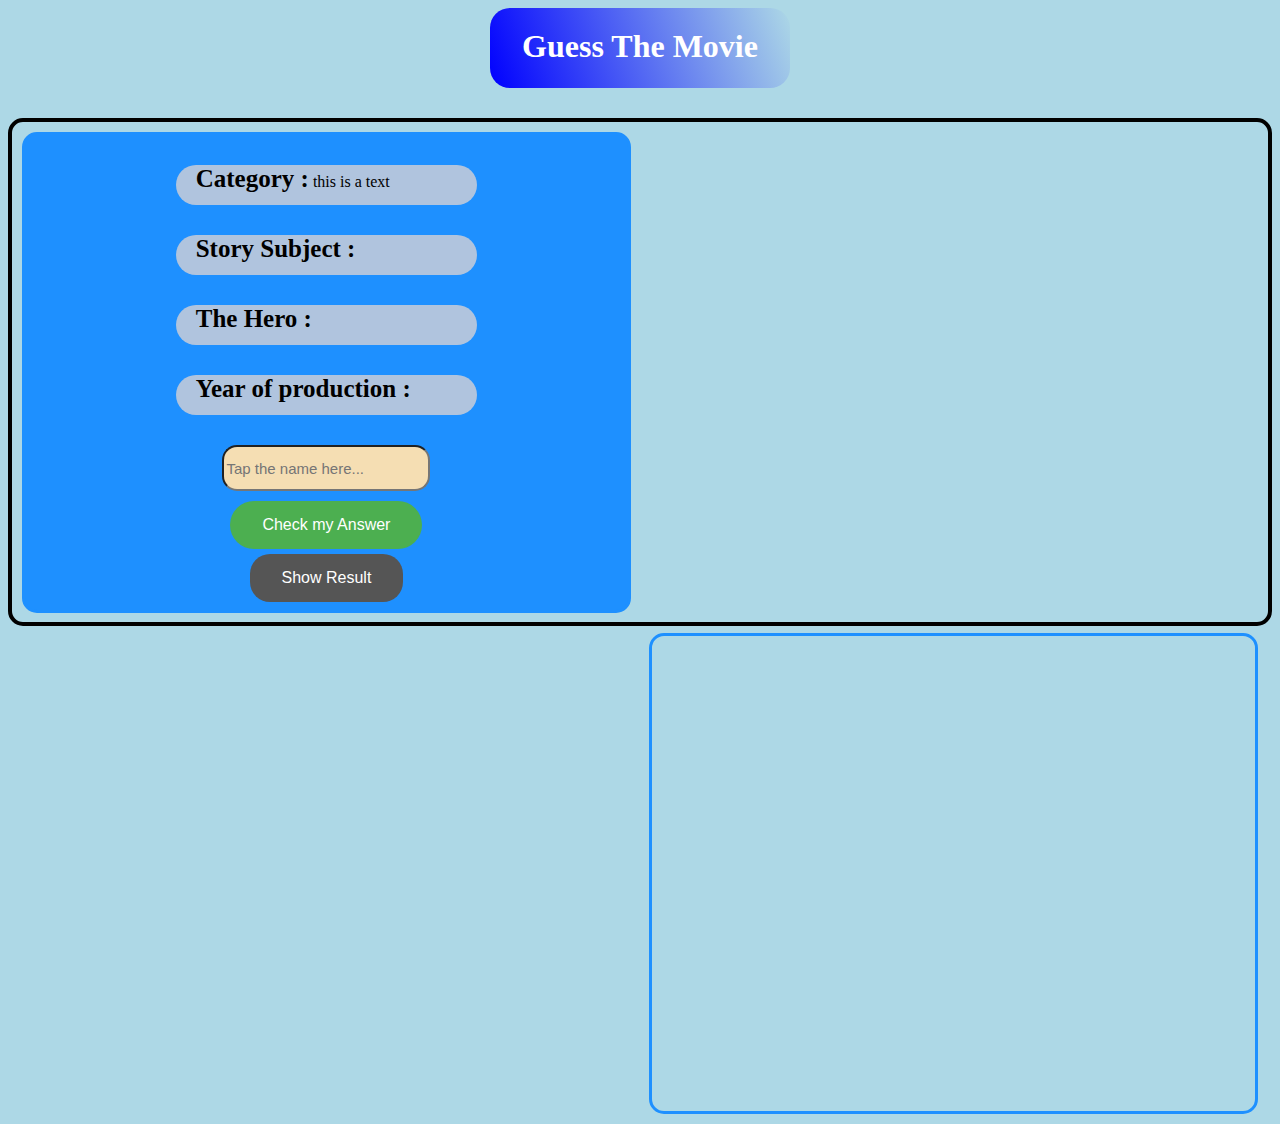
==== index.html @ 308d7c88 "Merge pull request #3 from youssefMedali/Youssef-Bedoui" ====
<!DOCTYPE html>
<html>
<head>
	<meta charset="utf-8">
	<title>Guess Movie | QUIZ </title>
    <link rel="stylesheet" type="text/css" href="style.css">	
</head>
<body>
	<h1 class="main-title">Guess The Movie</h1>
	<div class="container">
		<div class="quiz">
			<div class="instruction">
			   <label for="category">Category :</label>
			   <span>this is a text</span>
			</div>
			<div class="instruction">
			   <label for="category">Story Subject :</label>
			   <span></span>
			</div>
			<div class="instruction">
			   <label for="category">The Hero :</label>
			   <span></span>
			</div>
			<div class="instruction">
			   <label for="category">Year of production :</label>
			   <span></span>
			</div>

			<input type="text" name="movie" placeholder="Tap the name here...">
		    <button id="checkBtn">Check my Answer</button>

		    <button id="resultBtn">Show Result</button>

		</div>

		
		<div class="result">
			<div class="result-area">
				<p id="result"> </p>
			</div>
		</div>
	</div>

</body>
</html>
---- style.css ----
body{
	background-color: lightblue;
	box-sizing: border-box;
}
.main-title{
	text-align: center;
	display: block;
	margin: auto;
	padding-top: 20px;
	border-radius: 20px;
	width: 300px;
	height: 60px;
	background-image: linear-gradient(70deg,blue,lightblue);
	color: white;
}
.container{
	margin-top: 30px;
	border: 4px solid;
	border-radius: 15px;
	height: 500px;
}
.quiz{
	height: 95%;
	width: 48%;
	margin: 10px;
	border: 3px solid #1E90FF;
    border-radius: 15px;
	float: left;
	background-color: #1E90FF;
}
.result{
	height: 95%;
	width: 48%;
	border: 3px solid #1E90FF;
	border-radius: 15px;
	float: right;
	margin: 10px;
}
.instruction{
	margin: 30px auto;
	text-indent: 20px;
	width: 50%;
	height: 40px;
	border-radius: 30px;
	background-color: #B0C4DE;
}
.instruction label{
	font-weight: bold;
	font-size: 25px;
}
input {
	width: 200px;
	height: 40px;
	border-radius: 15px;
    background-color: wheat;
    display: block;
    margin: 10px auto;
    font-size: 15px;
}
#checkBtn{
   background-color: #4CAF50;
  border: none;
  color: white;
  padding: 15px 32px;
  text-align: center;
  text-decoration: none;
  display: block;
  font-size: 16px;
  margin: 5px auto;
  border-radius: 30px ;
}
#checkBtn:hover{
	background-color: green;
	font-weight: bold;
}
#resultBtn{
  background-color: #555555; /* Green */
  border: none;
  color: white;
  padding: 15px 32px;
  text-align: center;
  text-decoration: none;
  display: block;
  font-size: 16px;
  margin: auto;
  border-radius: 20px;
}
#resultBtn:hover{
	background-color: red;
}
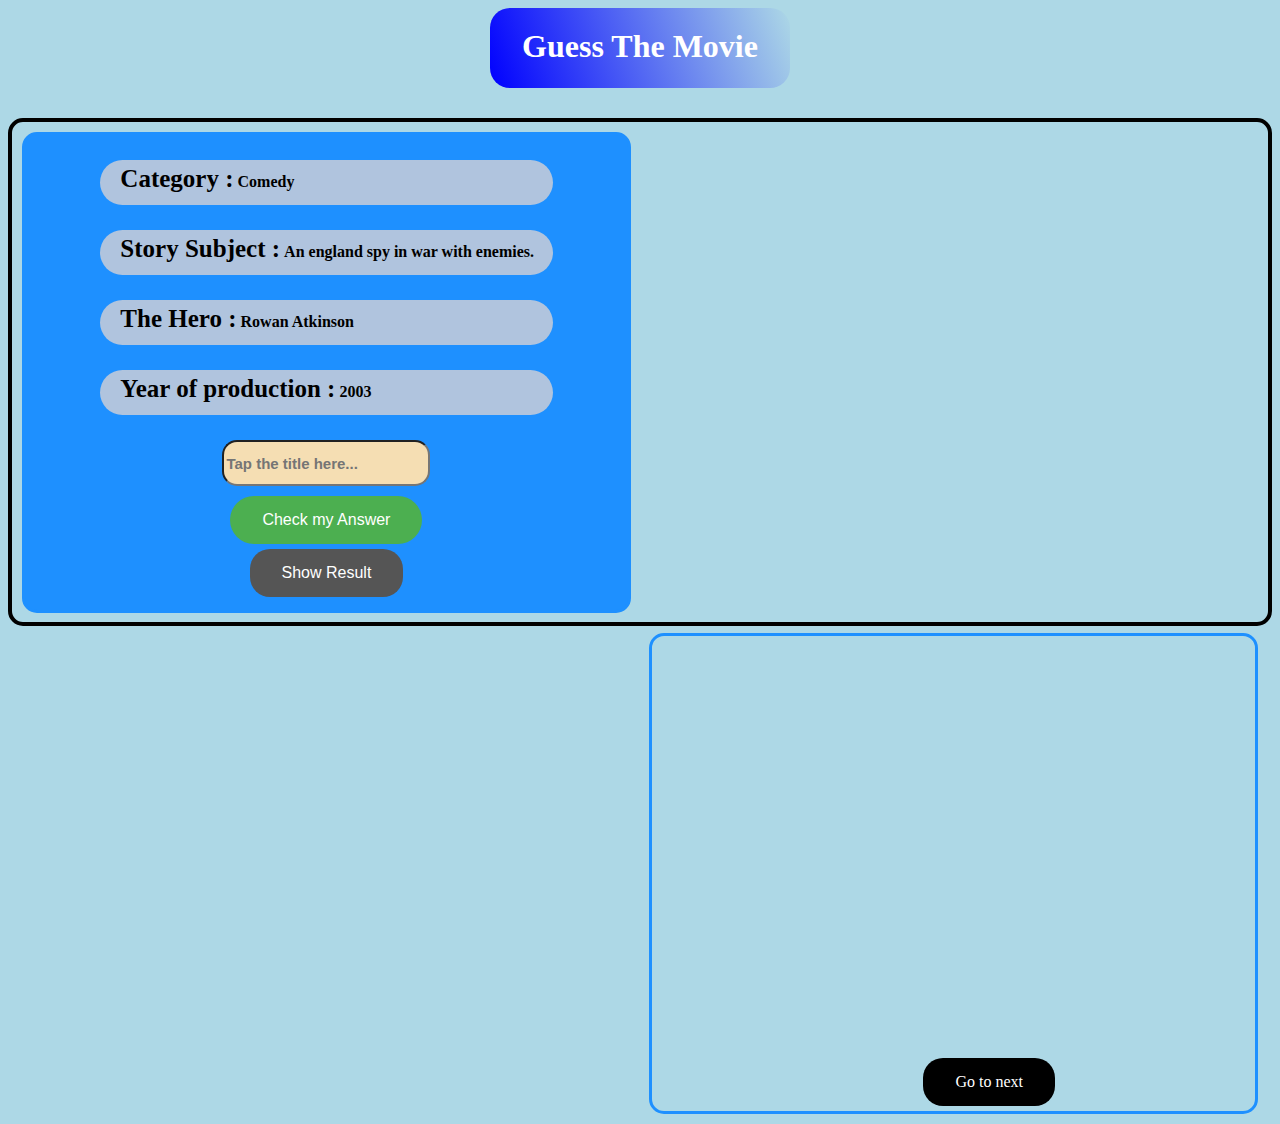
==== commit 6e88b782: "done" ====
--- a/index.html
+++ b/index.html
@@ -3,7 +3,8 @@
 <head>
 	<meta charset="utf-8">
 	<title>Guess Movie | QUIZ </title>
-    <link rel="stylesheet" type="text/css" href="style.css">	
+    <link rel="stylesheet" type="text/css" href="style.css">
+    <script src="https://code.jquery.com/jquery-3.6.0.min.js" integrity="sha256-/xUj+3OJU5yExlq6GSYGSHk7tPXikynS7ogEvDej/m4=" crossorigin="anonymous"></script>	
 </head>
 <body>
 	<h1 class="main-title">Guess The Movie</h1>
@@ -11,35 +12,38 @@
 		<div class="quiz">
 			<div class="instruction">
 			   <label for="category">Category :</label>
-			   <span>this is a text</span>
+			   <span class="category">Comedy</span>
 			</div>
 			<div class="instruction">
-			   <label for="category">Story Subject :</label>
-			   <span></span>
+			   <label for="subject">Story Subject :</label>
+			   <span class="subject">An england spy in war with enemies.</span>
 			</div>
 			<div class="instruction">
-			   <label for="category">The Hero :</label>
-			   <span></span>
+			   <label for="hero">The Hero :</label>
+			   <span class="hero">Rowan Atkinson</span>
 			</div>
 			<div class="instruction">
-			   <label for="category">Year of production :</label>
-			   <span></span>
+			   <label for="year">Year of production :</label>
+			   <span class="year">2003</span>
 			</div>
 
-			<input type="text" name="movie" placeholder="Tap the name here...">
+			<input type="text" id = "inp" name="movie" placeholder="Tap the title here...">
+
 		    <button id="checkBtn">Check my Answer</button>
 
 		    <button id="resultBtn">Show Result</button>
 
 		</div>
-
+         
 		
 		<div class="result">
-			<div class="result-area">
-				<p id="result"> </p>
-			</div>
+
+				<div id="result"> </div>
+			    <img src="">
+
+                <a class="next" href="page2.html">Go to next</a>
 		</div>
 	</div>
-
+<script type="text/javascript" src="main.js"></script>
 </body>
 </html>--- a/style.css
+++ b/style.css
@@ -35,18 +35,26 @@
 	border-radius: 15px;
 	float: right;
 	margin: 10px;
+	position: relative;
 }
 .instruction{
-	margin: 30px auto;
+	margin: 25px auto;
 	text-indent: 20px;
-	width: 50%;
+	width: 75%;
 	height: 40px;
-	border-radius: 30px;
+	border-radius: 25px;
+	padding-top: 5px;
 	background-color: #B0C4DE;
 }
 .instruction label{
 	font-weight: bold;
 	font-size: 25px;
+}
+span{
+	text-align: center;
+	font-size: 20;
+	font-weight: bold;
+
 }
 input {
 	width: 200px;
@@ -56,6 +64,7 @@
     display: block;
     margin: 10px auto;
     font-size: 15px;
+    font-weight: bold;
 }
 #checkBtn{
    background-color: #4CAF50;
@@ -87,4 +96,33 @@
 }
 #resultBtn:hover{
 	background-color: red;
-}+}
+.next{
+	position: absolute;
+	bottom: 5px;
+	left:  45%;
+	background-color: black;
+    border: none;
+    color: white;
+    padding: 15px 32px;
+    text-align: center;
+    text-decoration: none;
+    display: block;
+    font-size: 16px;
+    margin: auto;
+    border-radius: 20px;
+    text-decoration: none;
+}
+.next:hover{
+	background-color: blue;
+	font-weight: bold;
+}
+#result{
+	text-align: center;
+	font-size:30px;
+	font-weight: bold;
+	color: green;
+	position: absolute;
+	bottom: 200px;
+	left: 20%;
+}
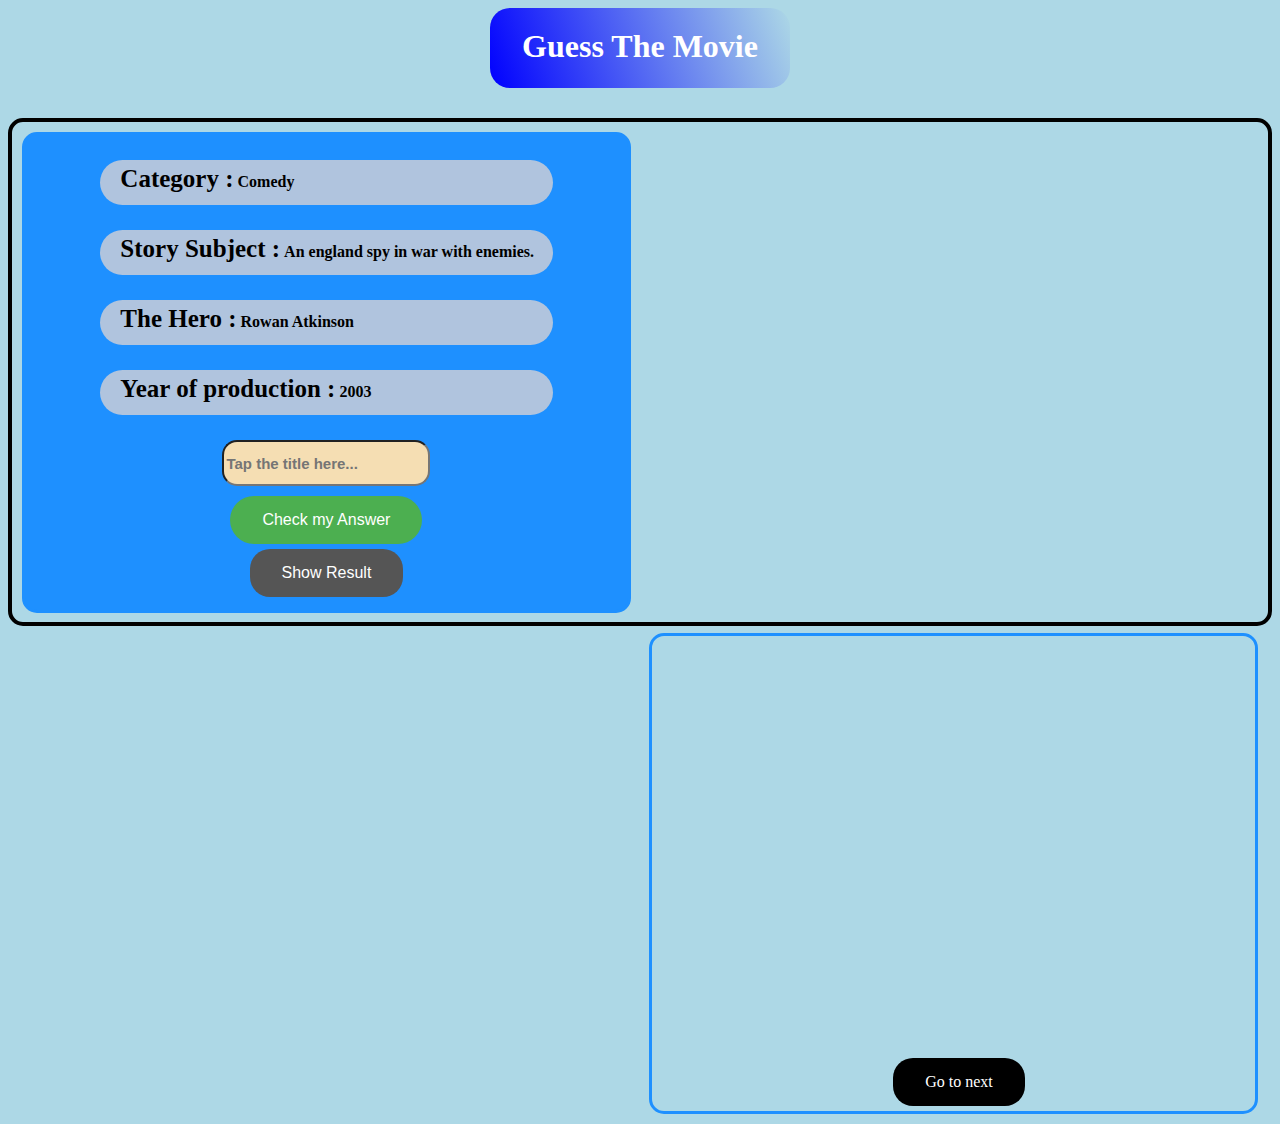
==== commit 21a7178c: "done" ====
--- a/index.html
+++ b/index.html
@@ -39,7 +39,7 @@
 		<div class="result">
 
 				<div id="result"> </div>
-			    <img src="">
+			    
 
                 <a class="next" href="page2.html">Go to next</a>
 		</div>
--- a/style.css
+++ b/style.css
@@ -100,7 +100,7 @@
 .next{
 	position: absolute;
 	bottom: 5px;
-	left:  45%;
+	left:  40%;
 	background-color: black;
     border: none;
     color: white;
@@ -123,6 +123,6 @@
 	font-weight: bold;
 	color: green;
 	position: absolute;
-	bottom: 200px;
-	left: 20%;
+	bottom: 100px;
+	left: 10%;
 }
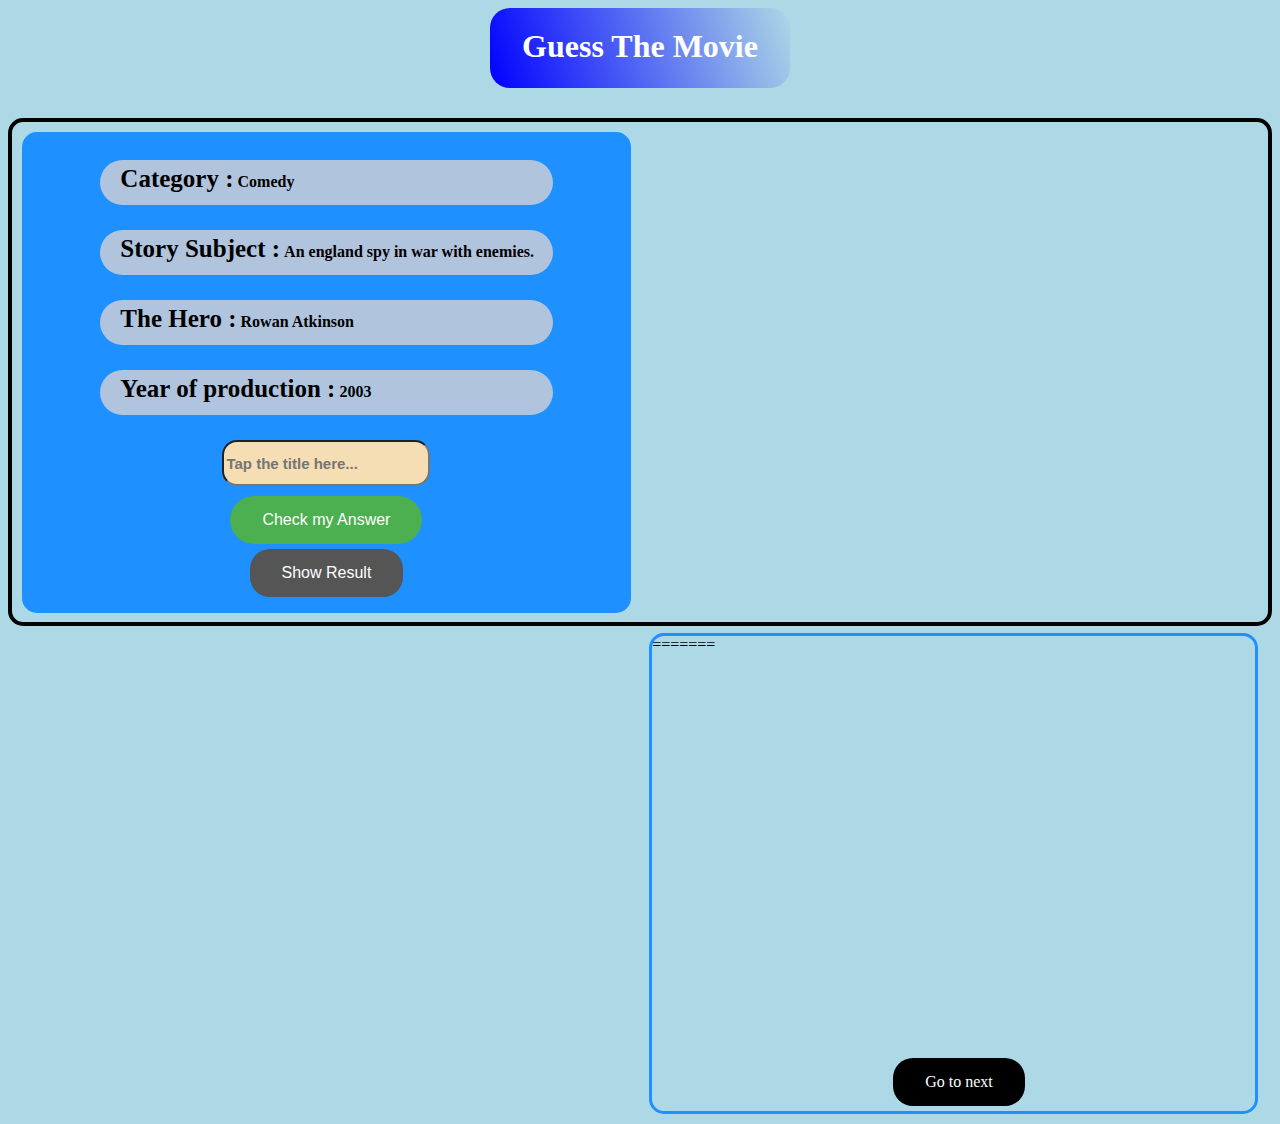
==== commit cedf33fc: "Merge branch 'main' into main" ====
--- a/index.html
+++ b/index.html
@@ -39,7 +39,10 @@
 		<div class="result">
 
 				<div id="result"> </div>
+
 			    
+=======
+
 
                 <a class="next" href="page2.html">Go to next</a>
 		</div>
--- a/style.css
+++ b/style.css
@@ -100,7 +100,11 @@
 .next{
 	position: absolute;
 	bottom: 5px;
+
 	left:  40%;
+=======
+	left:  45%;
+
 	background-color: black;
     border: none;
     color: white;
